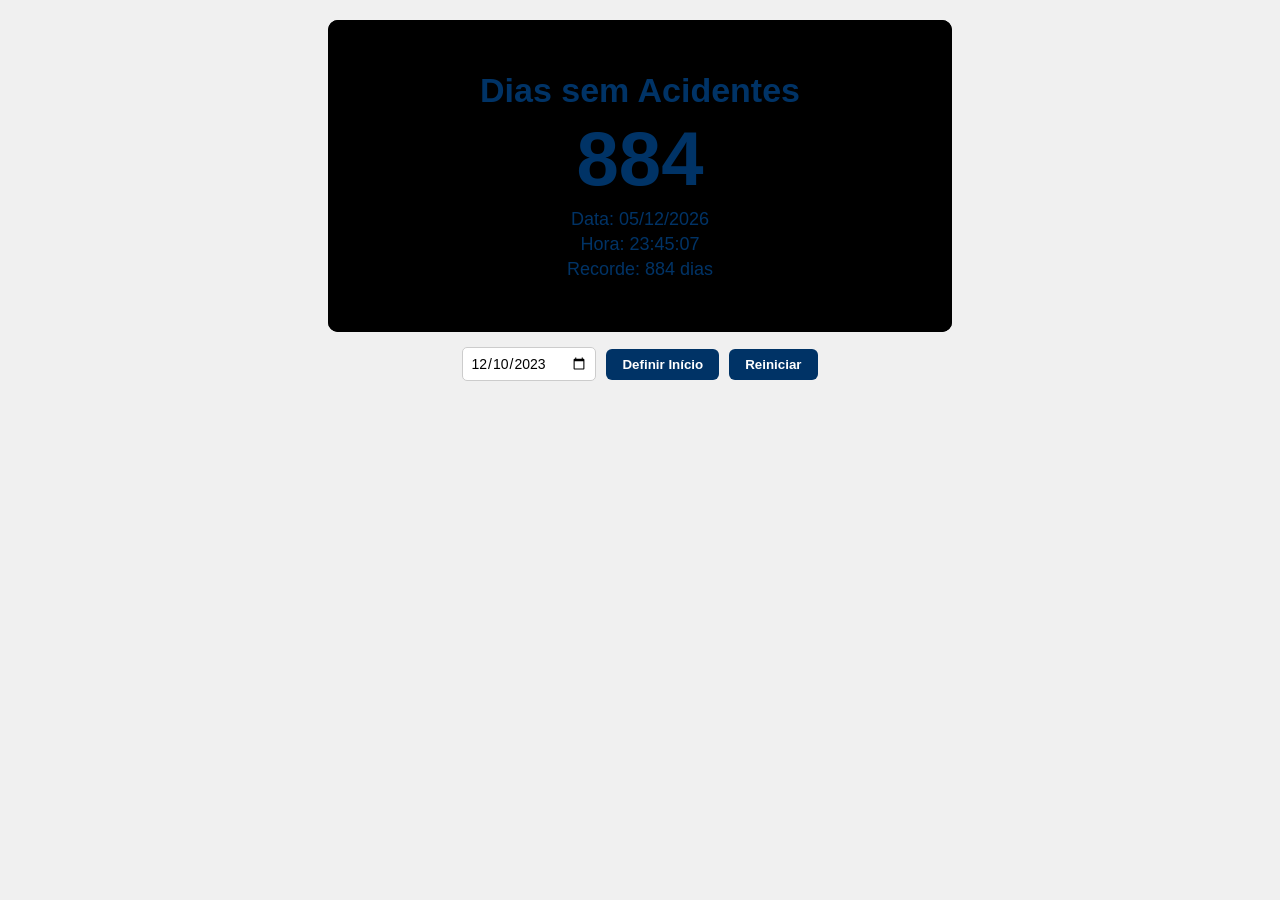
==== index.html @ 849dea81 "Update index.html" ====
<!DOCTYPE html>
<html lang="pt-BR">
<head>
<meta charset="UTF-8">
<title>Contador de Acidentes</title>

<style>

/* RESET */
*{
    margin:0;
    padding:0;
    box-sizing:border-box;
    font-family: Arial, Helvetica, sans-serif;
}

/* Corpo geral */
body{
    background:#f0f0f0;
    display:flex;
    flex-direction:column;
    align-items:center;
    padding:20px;
}

/* Área do painel (624x312) */
.painel{
    position:relative;
    width:624px;
    height:312px;
    overflow:hidden;
    border-radius:10px;
    background:black;
}

/* Vídeo */
.painel video{
    position:absolute;
    top:0;
    left:0;

    width:100%;
    height:100%;

    object-fit:contain; /* NÃO CORTA */
    background:black;
}

/* Camada escura */
.overlay{
    position:absolute;
    width:100%;
    height:100%;
    background:rgba(0,0,0,0.25); /* Leve escurecimento */
}

/* Conteúdo */
.conteudo{
    position:relative;
    z-index:2;
    width:100%;
    height:100%;
    color:#003366;

    display:flex;
    flex-direction:column;
    justify-content:center;
    align-items:center;
    text-align:center;
}

/* Título */
.titulo{
    font-size:34px;
    font-weight:bold;
}

/* Contador */
.numero{
    font-size:76px;
    font-weight:bold;
    margin:5px 0;
}

/* Infos */
.info{
    font-size:18px;
    margin:2px;
}

/* Controles fora */
.controles{
    margin-top:15px;
    display:flex;
    gap:10px;
    align-items:center;
}

/* Botões */
button{
    padding:8px 16px;
    border:none;
    border-radius:6px;
    background:#003366;
    color:white;
    font-weight:bold;
    cursor:pointer;
}

button:hover{
    background:#002244;
}

/* Input */
input[type="date"]{
    padding:7px;
    border-radius:5px;
    border:1px solid #ccc;
    font-size:14px;
}

</style>
</head>

<body>

<!-- PAINEL -->
<div class="painel">

    <video autoplay muted loop playsinline>
        <source src="video3.mp4" type="video/mp4">
    </video>

    <div class="overlay"></div>

    <div class="conteudo">

        <div class="titulo">Dias sem Acidentes</div>

        <div class="numero" id="dias">0</div>

        <div class="info" id="data"></div>
        <div class="info" id="hora"></div>
        <div class="info" id="recorde"></div>

    </div>

</div>


<!-- CONTROLES -->
<div class="controles">

    <input type="date" id="dataInicio">

    <button onclick="definirData()">
        Definir Início
    </button>

    <button onclick="reiniciar()">
        Reiniciar
    </button>

</div>


<script>

/* Data inicial */
let dataInicial = localStorage.getItem("dataInicial");

if(!dataInicial){
    dataInicial = "2023-12-10";
    localStorage.setItem("dataInicial", dataInicial);
}

document.getElementById("dataInicio").value = dataInicial;


/* Calcular dias */
function calcularDias(){

    const inicio = new Date(dataInicial + "T00:00:00-03:00");

    const agora = new Date();

    const hojeSP = new Date(
        agora.toLocaleString("pt-BR", {
            timeZone: "America/Sao_Paulo"
        })
    );

    inicio.setHours(0,0,0,0);
    hojeSP.setHours(0,0,0,0);

    const diff = hojeSP.getTime() - inicio.getTime();

    const dias = Math.floor(diff / (1000 * 60 * 60 * 24));

    document.getElementById("dias").innerText = dias;

    /* Recorde */
    let recorde = localStorage.getItem("recorde");

    if(!recorde || dias > recorde){
        recorde = dias;
        localStorage.setItem("recorde", recorde);
    }

    document.getElementById("recorde").innerText =
        "Recorde: " + recorde + " dias";
}


/* Data */
function atualizarData(){

    const hoje = new Date().toLocaleDateString("pt-BR",{
        timeZone:"America/Sao_Paulo"
    });

    document.getElementById("data").innerText =
        "Data: " + hoje;
}


/* Hora */
function atualizarHora(){

    const hora = new Date().toLocaleTimeString("pt-BR",{
        timeZone:"America/Sao_Paulo",
        hour12:false
    });

    document.getElementById("hora").innerText =
        "Hora: " + hora;
}


/* Definir data */
function definirData(){

    const nova = document.getElementById("dataInicio").value;

    if(!nova){
        alert("Selecione uma data.");
        return;
    }

    dataInicial = nova;

    localStorage.setItem("dataInicial", dataInicial);

    calcularDias();
}


/* Reiniciar */
function reiniciar(){

    if(confirm("Reiniciar para hoje?")){

        const hoje = new Date().toLocaleDateString("en-CA",{
            timeZone:"America/Sao_Paulo"
        });

        dataInicial = hoje;

        localStorage.setItem("dataInicial", dataInicial);

        document.getElementById("dataInicio").value = dataInicial;

        calcularDias();
    }
}


/* Inicialização */
calcularDias();
atualizarData();
atualizarHora();

setInterval(atualizarHora,1000);
setInterval(calcularDias,60000);

</script>

</body>
</html>
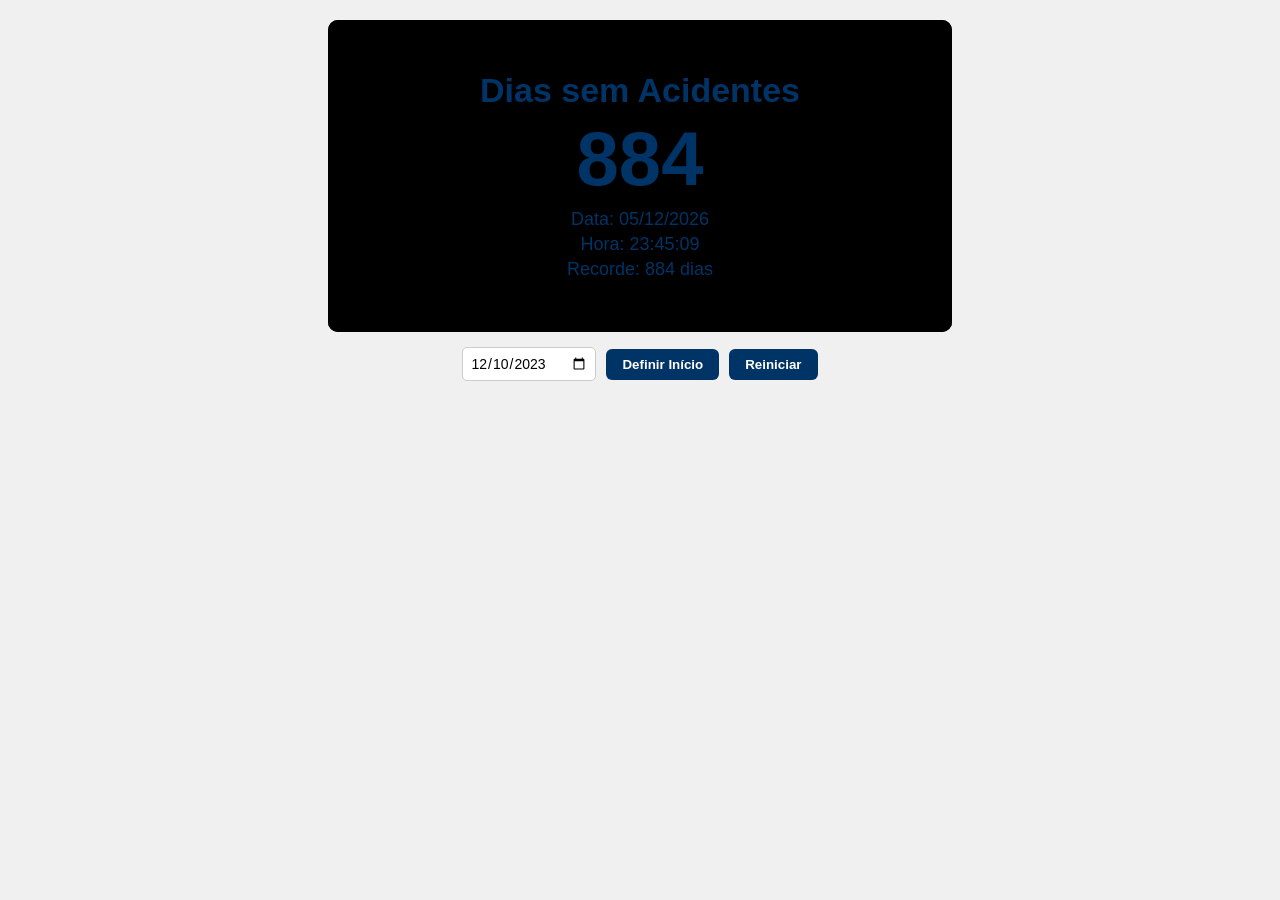
==== commit ca005775: "Update index.html" ====
--- a/index.html
+++ b/index.html
@@ -2,6 +2,8 @@
 <html lang="pt-BR">
 <head>
 <meta charset="UTF-8">
+    <meta name="viewport" content="width=624, height=312, initial-scale=1.0, maximum-scale=1.0, user-scalable=no">
+
 <title>Contador de Acidentes</title>
 
 <style>
@@ -287,3 +289,4 @@
 
 </body>
 </html>
+
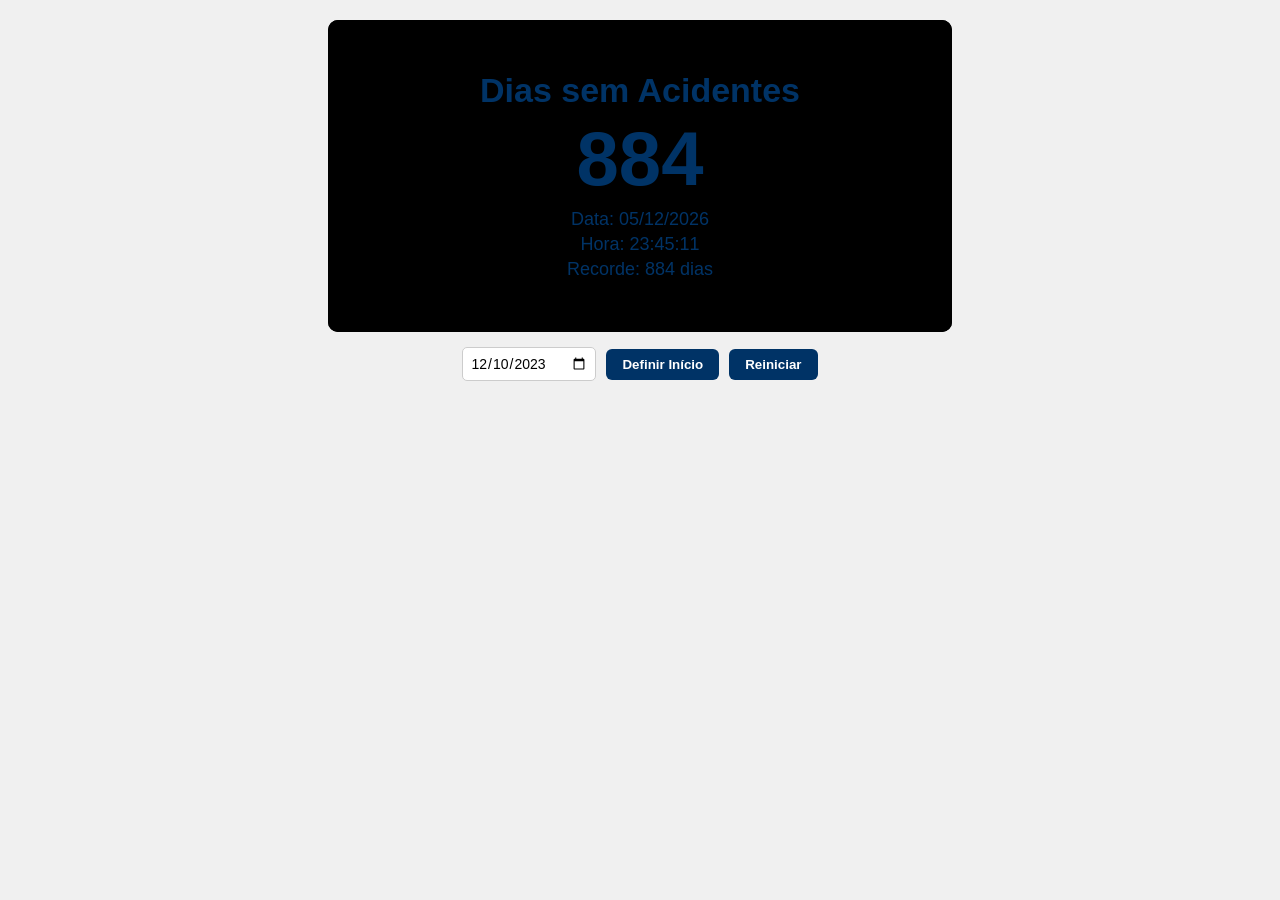
==== commit d43de302: "Update index.html" ====
--- a/index.html
+++ b/index.html
@@ -130,7 +130,7 @@
 <div class="painel">
 
     <video autoplay muted loop playsinline>
-        <source src="video3.mp4" type="video/mp4">
+        <source src="video4.mp4" type="video/mp4">
     </video>
 
     <div class="overlay"></div>
@@ -290,3 +290,4 @@
 </body>
 </html>
 
+
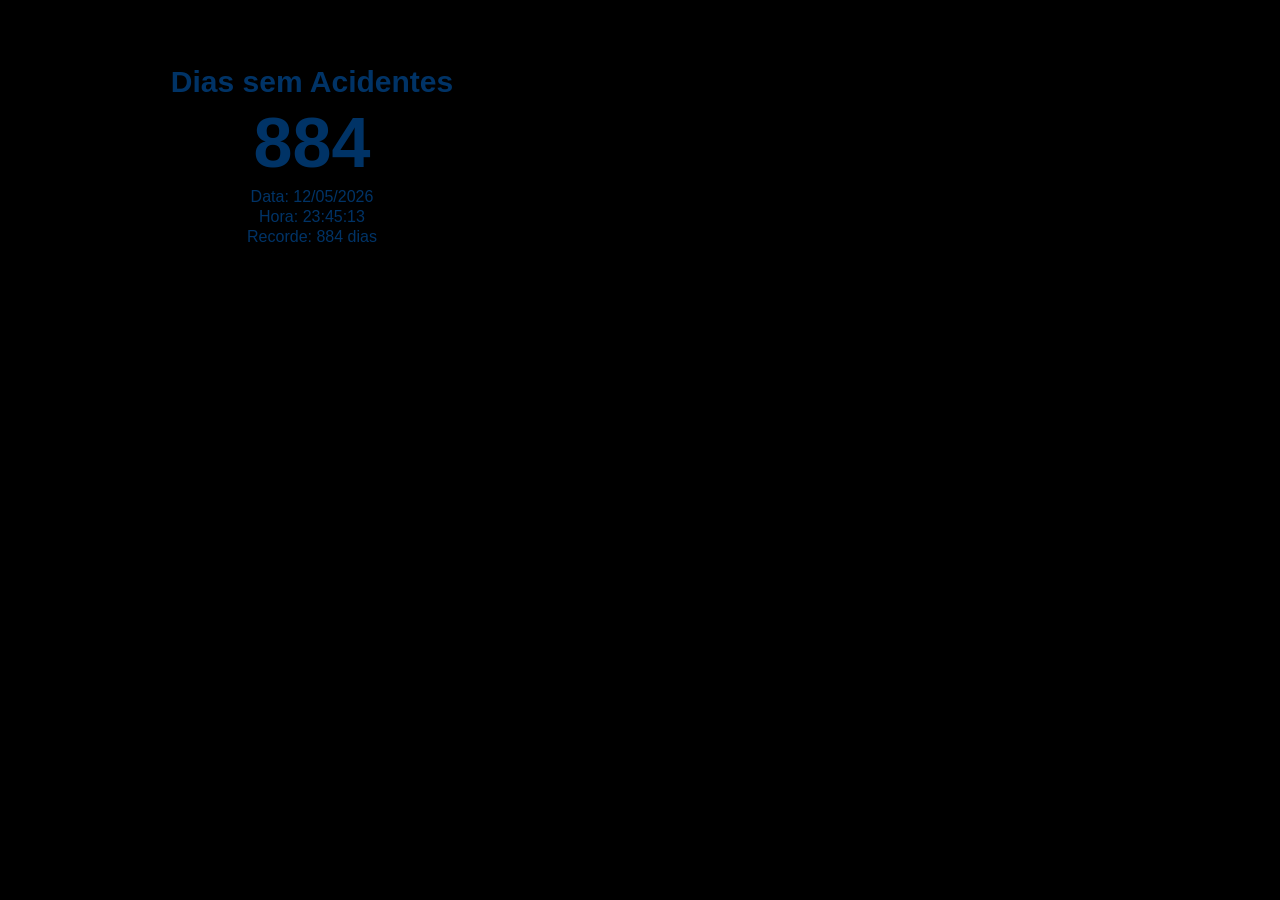
==== commit 5c22d5dd: "Update index.html" ====
--- a/index.html
+++ b/index.html
@@ -2,13 +2,15 @@
 <html lang="pt-BR">
 <head>
 <meta charset="UTF-8">
-    <meta name="viewport" content="width=624, height=312, initial-scale=1.0, maximum-scale=1.0, user-scalable=no">
-
-<title>Contador de Acidentes</title>
+
+<!-- Força resolução correta na TB10 -->
+<meta name="viewport" content="width=624, height=312, initial-scale=1.0, maximum-scale=1.0, user-scalable=no">
+
+<title>Dias sem Acidentes</title>
 
 <style>
 
-/* RESET */
+/* RESET TOTAL */
 *{
     margin:0;
     padding:0;
@@ -16,109 +18,74 @@
     font-family: Arial, Helvetica, sans-serif;
 }
 
-/* Corpo geral */
-body{
-    background:#f0f0f0;
-    display:flex;
-    flex-direction:column;
-    align-items:center;
-    padding:20px;
-}
-
-/* Área do painel (624x312) */
+html, body{
+    width:624px;
+    height:312px;
+    overflow:hidden;
+    background:black;
+}
+
+/* PAINEL */
 .painel{
     position:relative;
     width:624px;
     height:312px;
     overflow:hidden;
-    border-radius:10px;
-    background:black;
-}
-
-/* Vídeo */
-.painel video{
+}
+
+/* VIDEO */
+video{
     position:absolute;
     top:0;
     left:0;
-
     width:100%;
     height:100%;
-
-    object-fit:contain; /* NÃO CORTA */
-    background:black;
-}
-
-/* Camada escura */
+    object-fit:cover;
+}
+
+/* OVERLAY LEVE (remove se quiser) */
 .overlay{
     position:absolute;
     width:100%;
     height:100%;
-    background:rgba(0,0,0,0.25); /* Leve escurecimento */
-}
-
-/* Conteúdo */
+    background:rgba(0,0,0,0.25);
+}
+
+/* CONTEUDO */
 .conteudo{
-    position:relative;
+    position:absolute;
+    inset:0;
     z-index:2;
-    width:100%;
-    height:100%;
-    color:#003366;
 
     display:flex;
     flex-direction:column;
     justify-content:center;
     align-items:center;
     text-align:center;
-}
-
-/* Título */
+
+    color:#003366;
+}
+
+/* TEXTO */
 .titulo{
-    font-size:34px;
+    font-size:30px;
     font-weight:bold;
 }
 
-/* Contador */
 .numero{
-    font-size:76px;
+    font-size:70px;
     font-weight:bold;
-    margin:5px 0;
-}
-
-/* Infos */
+    margin:4px 0;
+}
+
 .info{
-    font-size:18px;
-    margin:2px;
-}
-
-/* Controles fora */
+    font-size:16px;
+    margin:1px 0;
+}
+
+/* CONTROLES (FORA DA TELA LED) */
 .controles{
-    margin-top:15px;
-    display:flex;
-    gap:10px;
-    align-items:center;
-}
-
-/* Botões */
-button{
-    padding:8px 16px;
-    border:none;
-    border-radius:6px;
-    background:#003366;
-    color:white;
-    font-weight:bold;
-    cursor:pointer;
-}
-
-button:hover{
-    background:#002244;
-}
-
-/* Input */
-input[type="date"]{
-    padding:7px;
-    border-radius:5px;
-    border:1px solid #ccc;
-    font-size:14px;
+    display:none; /* TB10 não usa */
 }
 
 </style>
@@ -126,11 +93,10 @@
 
 <body>
 
-<!-- PAINEL -->
 <div class="painel">
 
     <video autoplay muted loop playsinline>
-        <source src="video4.mp4" type="video/mp4">
+        <source src="fundo.mp4" type="video/mp4">
     </video>
 
     <div class="overlay"></div>
@@ -149,26 +115,9 @@
 
 </div>
 
-
-<!-- CONTROLES -->
-<div class="controles">
-
-    <input type="date" id="dataInicio">
-
-    <button onclick="definirData()">
-        Definir Início
-    </button>
-
-    <button onclick="reiniciar()">
-        Reiniciar
-    </button>
-
-</div>
-
-
 <script>
 
-/* Data inicial */
+/* DATA INICIAL */
 let dataInicial = localStorage.getItem("dataInicial");
 
 if(!dataInicial){
@@ -176,35 +125,42 @@
     localStorage.setItem("dataInicial", dataInicial);
 }
 
-document.getElementById("dataInicio").value = dataInicial;
-
-
-/* Calcular dias */
-function calcularDias(){
-
-    const inicio = new Date(dataInicial + "T00:00:00-03:00");
+/* FUNÇÃO DATA SP */
+function agoraSP(){
 
     const agora = new Date();
 
-    const hojeSP = new Date(
-        agora.toLocaleString("pt-BR", {
-            timeZone: "America/Sao_Paulo"
+    return new Date(
+        agora.toLocaleString("pt-BR",{
+            timeZone:"America/Sao_Paulo"
         })
     );
+}
+
+/* CALCULAR DIAS */
+function calcularDias(){
+
+    const inicio = new Date(dataInicial+"T00:00:00");
+
+    const hoje = agoraSP();
 
     inicio.setHours(0,0,0,0);
-    hojeSP.setHours(0,0,0,0);
-
-    const diff = hojeSP.getTime() - inicio.getTime();
-
-    const dias = Math.floor(diff / (1000 * 60 * 60 * 24));
+    hoje.setHours(0,0,0,0);
+
+    const diff = hoje.getTime() - inicio.getTime();
+
+    const dias = Math.max(0, Math.floor(diff / 86400000));
 
     document.getElementById("dias").innerText = dias;
 
-    /* Recorde */
+    /* RECORDE */
     let recorde = localStorage.getItem("recorde");
 
-    if(!recorde || dias > recorde){
+    if(!recorde){
+        recorde = dias;
+    }
+
+    if(dias > recorde){
         recorde = dias;
         localStorage.setItem("recorde", recorde);
     }
@@ -213,24 +169,23 @@
         "Recorde: " + recorde + " dias";
 }
 
-
-/* Data */
+/* DATA */
 function atualizarData(){
 
-    const hoje = new Date().toLocaleDateString("pt-BR",{
-        timeZone:"America/Sao_Paulo"
-    });
+    const hoje = agoraSP();
+
+    const data = hoje.toLocaleDateString("pt-BR");
 
     document.getElementById("data").innerText =
-        "Data: " + hoje;
-}
-
-
-/* Hora */
+        "Data: " + data;
+}
+
+/* HORA */
 function atualizarHora(){
 
-    const hora = new Date().toLocaleTimeString("pt-BR",{
-        timeZone:"America/Sao_Paulo",
+    const hoje = agoraSP();
+
+    const hora = hoje.toLocaleTimeString("pt-BR",{
         hour12:false
     });
 
@@ -238,56 +193,20 @@
         "Hora: " + hora;
 }
 
-
-/* Definir data */
-function definirData(){
-
-    const nova = document.getElementById("dataInicio").value;
-
-    if(!nova){
-        alert("Selecione uma data.");
-        return;
-    }
-
-    dataInicial = nova;
-
-    localStorage.setItem("dataInicial", dataInicial);
+/* INICIAL */
+function iniciar(){
 
     calcularDias();
-}
-
-
-/* Reiniciar */
-function reiniciar(){
-
-    if(confirm("Reiniciar para hoje?")){
-
-        const hoje = new Date().toLocaleDateString("en-CA",{
-            timeZone:"America/Sao_Paulo"
-        });
-
-        dataInicial = hoje;
-
-        localStorage.setItem("dataInicial", dataInicial);
-
-        document.getElementById("dataInicio").value = dataInicial;
-
-        calcularDias();
-    }
-}
-
-
-/* Inicialização */
-calcularDias();
-atualizarData();
-atualizarHora();
-
-setInterval(atualizarHora,1000);
-setInterval(calcularDias,60000);
+    atualizarData();
+    atualizarHora();
+
+    setInterval(atualizarHora,1000);
+    setInterval(calcularDias,60000);
+}
+
+iniciar();
 
 </script>
 
 </body>
 </html>
-
-
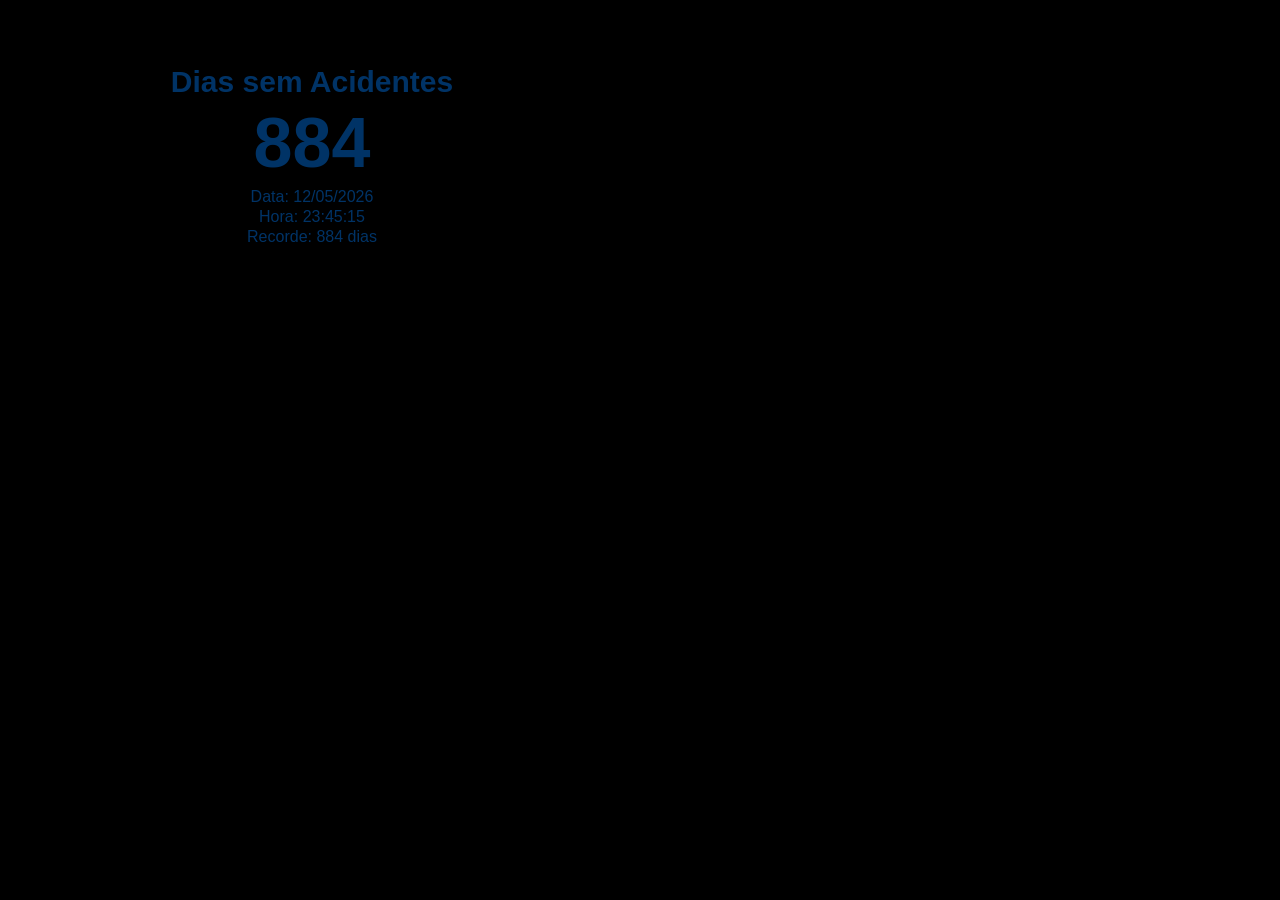
==== commit 8ecb524e: "Update index.html" ====
--- a/index.html
+++ b/index.html
@@ -96,7 +96,7 @@
 <div class="painel">
 
     <video autoplay muted loop playsinline>
-        <source src="fundo.mp4" type="video/mp4">
+        <source src="video4.mp4" type="video/mp4">
     </video>
 
     <div class="overlay"></div>
@@ -210,3 +210,4 @@
 
 </body>
 </html>
+
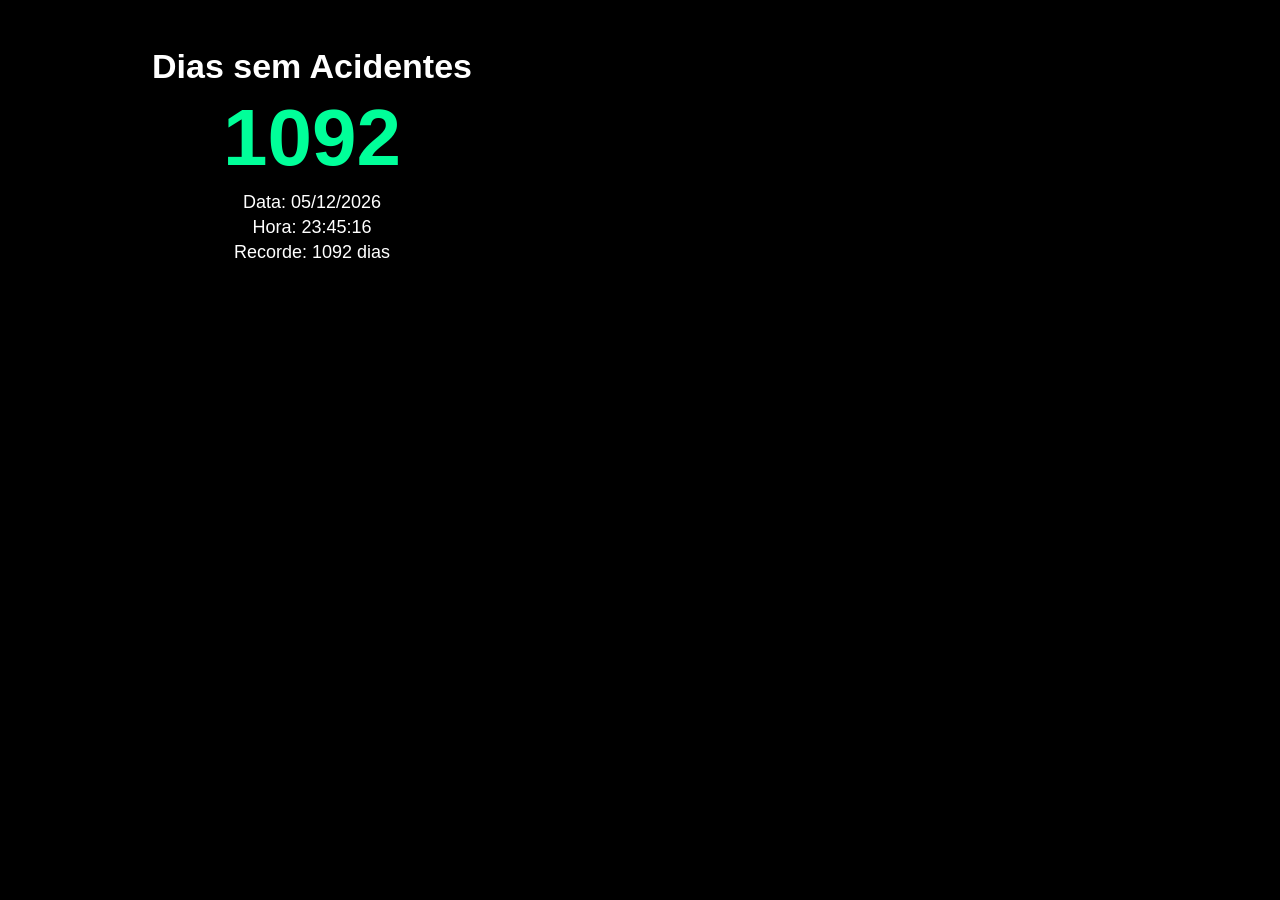
==== commit 223f31ba: "Update index.html" ====
--- a/index.html
+++ b/index.html
@@ -2,165 +2,177 @@
 <html lang="pt-BR">
 <head>
 <meta charset="UTF-8">
-
-<!-- Força resolução correta na TB10 -->
-<meta name="viewport" content="width=624, height=312, initial-scale=1.0, maximum-scale=1.0, user-scalable=no">
-
-<title>Dias sem Acidentes</title>
+<title>Contador de Dias</title>
 
 <style>
-
-/* RESET TOTAL */
-*{
-    margin:0;
-    padding:0;
-    box-sizing:border-box;
-    font-family: Arial, Helvetica, sans-serif;
-}
-
-html, body{
-    width:624px;
-    height:312px;
-    overflow:hidden;
-    background:black;
-}
-
-/* PAINEL */
-.painel{
-    position:relative;
-    width:624px;
-    height:312px;
-    overflow:hidden;
-}
-
-/* VIDEO */
-video{
-    position:absolute;
-    top:0;
-    left:0;
-    width:100%;
-    height:100%;
-    object-fit:cover;
-}
-
-/* OVERLAY LEVE (remove se quiser) */
-.overlay{
-    position:absolute;
-    width:100%;
-    height:100%;
-    background:rgba(0,0,0,0.25);
-}
-
-/* CONTEUDO */
-.conteudo{
-    position:absolute;
-    inset:0;
-    z-index:2;
-
-    display:flex;
-    flex-direction:column;
-    justify-content:center;
-    align-items:center;
-    text-align:center;
-
-    color:#003366;
-}
-
-/* TEXTO */
-.titulo{
-    font-size:30px;
-    font-weight:bold;
-}
-
-.numero{
-    font-size:70px;
-    font-weight:bold;
-    margin:4px 0;
-}
-
-.info{
-    font-size:16px;
-    margin:1px 0;
-}
-
-/* CONTROLES (FORA DA TELA LED) */
-.controles{
-    display:none; /* TB10 não usa */
-}
-
+/* Reset */
+* {
+    margin: 0;
+    padding: 0;
+    box-sizing: border-box;
+    font-family: Arial, sans-serif;
+}
+
+/* Área principal */
+body {
+    width: 624px;
+    height: 312px;
+    overflow: hidden;
+    background: black;
+}
+
+/* Container */
+.container {
+    position: relative;
+    width: 624px;
+    height: 312px;
+}
+
+/* Vídeo */
+video {
+    position: absolute;
+    width: 100%;
+    height: 100%;
+    object-fit: cover;
+}
+
+/* Camada escura */
+.overlay {
+    position: absolute;
+    width: 100%;
+    height: 100%;
+    background: rgba(0,0,0,0.45);
+}
+
+/* Conteúdo */
+.content {
+    position: relative;
+    z-index: 2;
+    color: white;
+    width: 100%;
+    height: 100%;
+
+    display: flex;
+    flex-direction: column;
+    justify-content: center;
+    align-items: center;
+    text-align: center;
+}
+
+/* Título */
+.title {
+    font-size: 34px;
+    font-weight: bold;
+    margin-bottom: 6px;
+}
+
+/* Número */
+.counter {
+    font-size: 80px;
+    font-weight: bold;
+    color: #00ff99;
+    margin-bottom: 6px;
+}
+
+/* Informações */
+.info {
+    font-size: 18px;
+    margin: 2px 0;
+}
+
+/* Área dos botões (OCULTA NO PAINEL) */
+.buttons {
+    display: none;
+}
+
+/* Botões (mantidos para uso no PC) */
+button {
+    padding: 5px 12px;
+    border: none;
+    border-radius: 5px;
+    background: #00ff99;
+    color: black;
+    font-weight: bold;
+    cursor: pointer;
+    font-size: 12px;
+}
+
+input[type="date"] {
+    padding: 4px;
+    border-radius: 5px;
+    border: none;
+    font-size: 12px;
+}
 </style>
 </head>
 
 <body>
 
-<div class="painel">
-
-    <video autoplay muted loop playsinline>
+<div class="container">
+
+    <!-- Vídeo -->
+    <video autoplay muted loop>
         <source src="video4.mp4" type="video/mp4">
     </video>
 
+    <!-- Escurecer fundo -->
     <div class="overlay"></div>
 
-    <div class="conteudo">
-
-        <div class="titulo">Dias sem Acidentes</div>
-
-        <div class="numero" id="dias">0</div>
+    <!-- Conteúdo -->
+    <div class="content">
+
+        <div class="title">Dias sem Acidentes</div>
+
+        <div class="counter" id="dias">0</div>
 
         <div class="info" id="data"></div>
         <div class="info" id="hora"></div>
         <div class="info" id="recorde"></div>
 
+        <!-- Botões ocultos -->
+        <div class="buttons">
+
+            <input type="date" id="dataInicio">
+
+            <button onclick="definirData()">Definir Início</button>
+
+            <button onclick="reiniciar()">Reiniciar</button>
+
+        </div>
+
     </div>
 
 </div>
 
 <script>
 
-/* DATA INICIAL */
+// Data padrão
 let dataInicial = localStorage.getItem("dataInicial");
 
-if(!dataInicial){
+if (!dataInicial) {
     dataInicial = "2023-12-10";
     localStorage.setItem("dataInicial", dataInicial);
 }
 
-/* FUNÇÃO DATA SP */
-function agoraSP(){
-
-    const agora = new Date();
-
-    return new Date(
-        agora.toLocaleString("pt-BR",{
-            timeZone:"America/Sao_Paulo"
-        })
-    );
-}
-
-/* CALCULAR DIAS */
-function calcularDias(){
-
-    const inicio = new Date(dataInicial+"T00:00:00");
-
-    const hoje = agoraSP();
+document.getElementById("dataInicio").value = dataInicial;
+
+// Calcular dias
+function calcularDias() {
+
+    const inicio = new Date(dataInicial);
+    const hoje = new Date();
 
     inicio.setHours(0,0,0,0);
     hoje.setHours(0,0,0,0);
 
-    const diff = hoje.getTime() - inicio.getTime();
-
-    const dias = Math.max(0, Math.floor(diff / 86400000));
+    const diff = hoje - inicio;
+    const dias = Math.floor(diff / 86400000);
 
     document.getElementById("dias").innerText = dias;
 
-    /* RECORDE */
     let recorde = localStorage.getItem("recorde");
 
-    if(!recorde){
-        recorde = dias;
-    }
-
-    if(dias > recorde){
+    if (!recorde || dias > recorde) {
         recorde = dias;
         localStorage.setItem("recorde", recorde);
     }
@@ -169,45 +181,73 @@
         "Recorde: " + recorde + " dias";
 }
 
-/* DATA */
-function atualizarData(){
-
-    const hoje = agoraSP();
-
-    const data = hoje.toLocaleDateString("pt-BR");
+// Atualizar data
+function atualizarData() {
+
+    const hoje = new Date();
+
+    const data = hoje.toLocaleDateString("pt-BR", {
+        timeZone: "America/Sao_Paulo"
+    });
 
     document.getElementById("data").innerText =
         "Data: " + data;
 }
 
-/* HORA */
-function atualizarHora(){
-
-    const hoje = agoraSP();
-
-    const hora = hoje.toLocaleTimeString("pt-BR",{
-        hour12:false
+// Atualizar hora
+function atualizarHora() {
+
+    const agora = new Date();
+
+    const hora = agora.toLocaleTimeString("pt-BR", {
+        timeZone: "America/Sao_Paulo"
     });
 
     document.getElementById("hora").innerText =
         "Hora: " + hora;
 }
 
-/* INICIAL */
-function iniciar(){
+// Definir data
+function definirData() {
+
+    const novaData = document.getElementById("dataInicio").value;
+
+    if (!novaData) return;
+
+    dataInicial = novaData;
+
+    localStorage.setItem("dataInicial", dataInicial);
 
     calcularDias();
-    atualizarData();
-    atualizarHora();
-
-    setInterval(atualizarHora,1000);
-    setInterval(calcularDias,60000);
-}
-
-iniciar();
+}
+
+// Reiniciar
+function reiniciar() {
+
+    const hoje = new Date();
+
+    const ano = hoje.getFullYear();
+    const mes = String(hoje.getMonth()+1).padStart(2,"0");
+    const dia = String(hoje.getDate()).padStart(2,"0");
+
+    dataInicial = `${ano}-${mes}-${dia}`;
+
+    localStorage.setItem("dataInicial", dataInicial);
+
+    document.getElementById("dataInicio").value = dataInicial;
+
+    calcularDias();
+}
+
+// Inicialização
+calcularDias();
+atualizarData();
+atualizarHora();
+
+setInterval(atualizarHora, 1000);
+setInterval(calcularDias, 60000);
 
 </script>
 
 </body>
 </html>
-
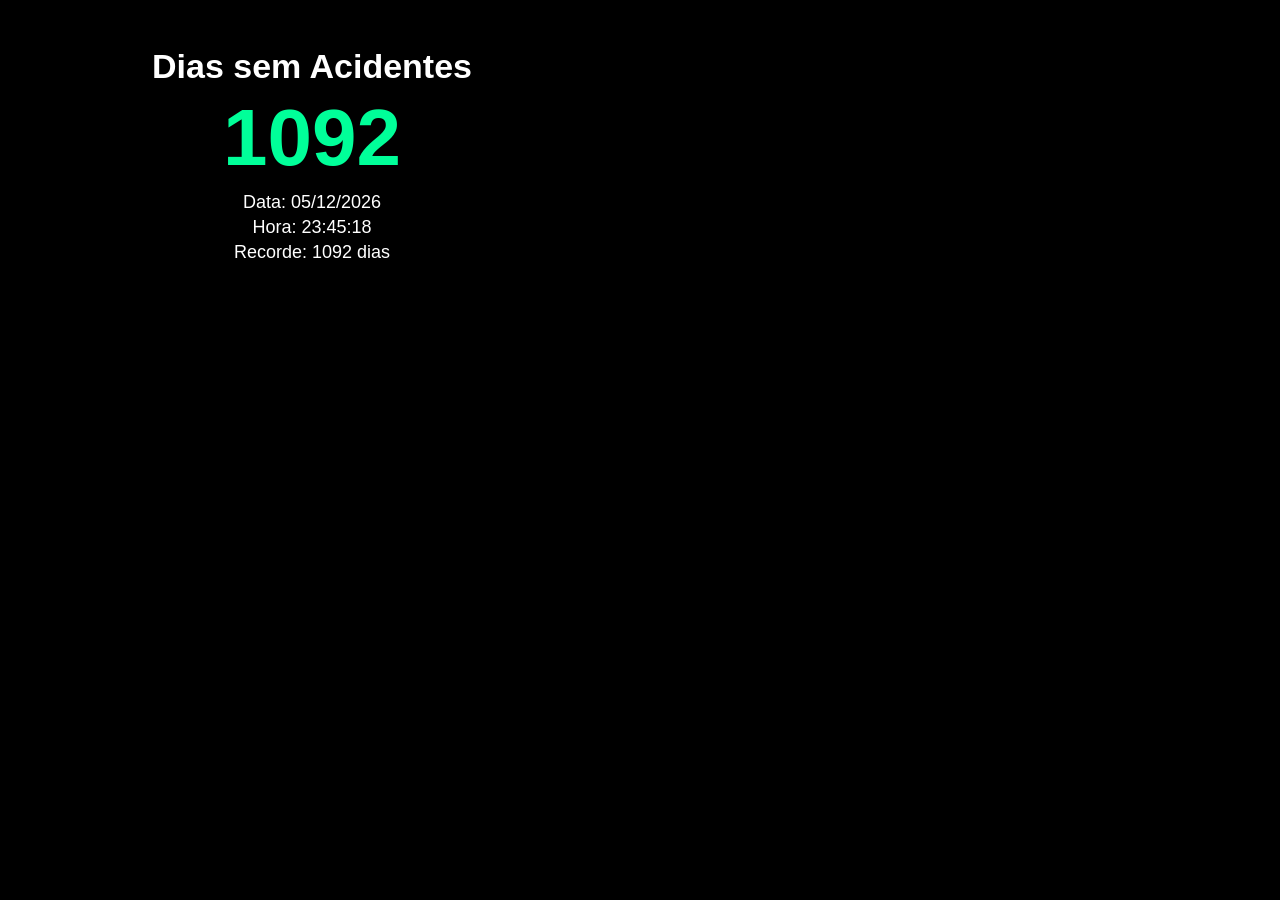
==== commit c0f5a609: "Update index.html" ====
--- a/index.html
+++ b/index.html
@@ -23,7 +23,7 @@
 
 /* Container */
 .container {
-    position: relative;
+    position: absolute;
     width: 624px;
     height: 312px;
 }
@@ -251,3 +251,4 @@
 
 </body>
 </html>
+
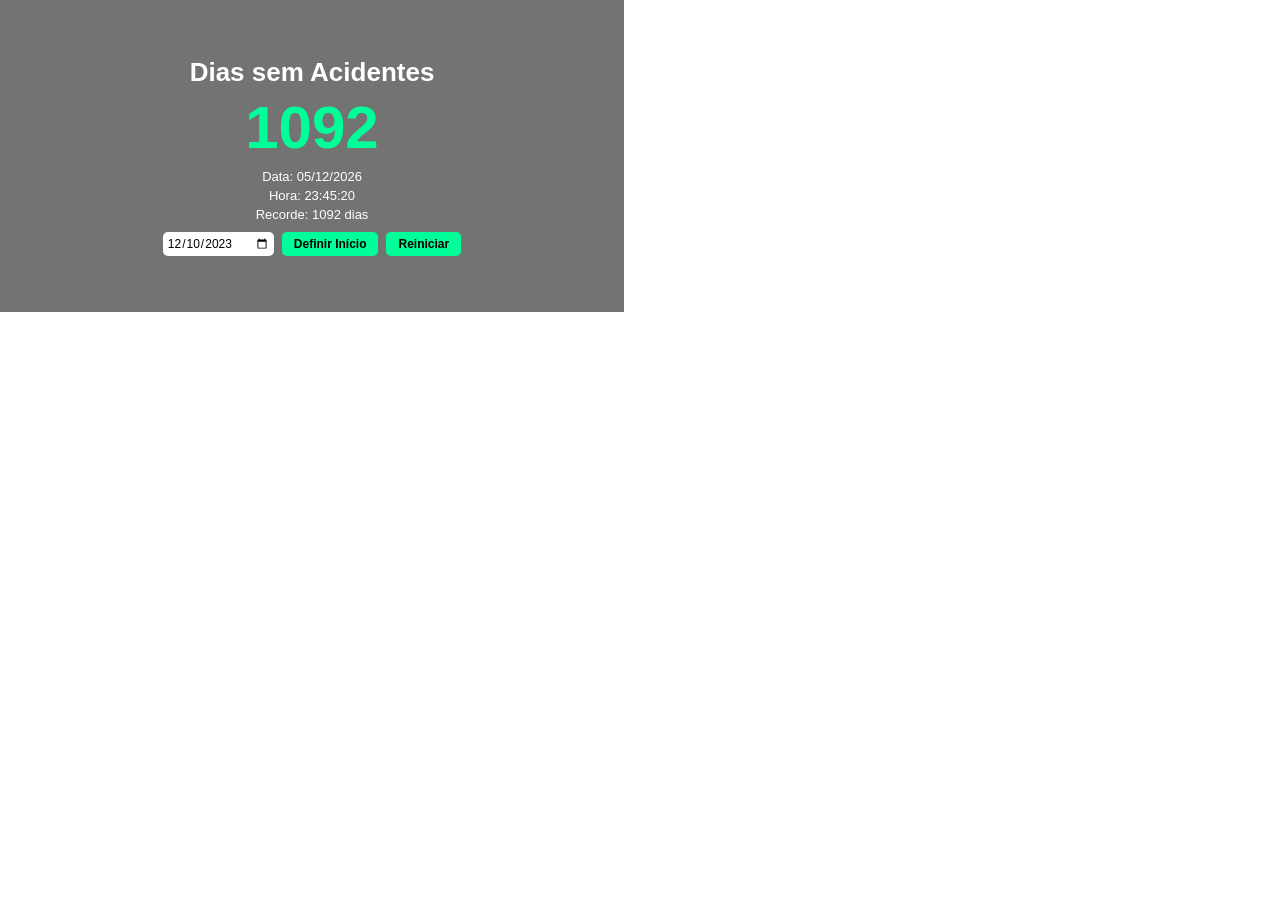
==== commit 05a5901e: "Update index.html" ====
--- a/index.html
+++ b/index.html
@@ -18,12 +18,11 @@
     width: 624px;
     height: 312px;
     overflow: hidden;
-    background: black;
 }
 
 /* Container */
 .container {
-    position: absolute;
+    position: relative;
     width: 624px;
     height: 312px;
 }
@@ -41,7 +40,7 @@
     position: absolute;
     width: 100%;
     height: 100%;
-    background: rgba(0,0,0,0.45);
+    background: rgba(0,0,0,0.55);
 }
 
 /* Conteúdo */
@@ -61,31 +60,33 @@
 
 /* Título */
 .title {
-    font-size: 34px;
+    font-size: 26px;
     font-weight: bold;
-    margin-bottom: 6px;
+    margin-bottom: 5px;
 }
 
 /* Número */
 .counter {
-    font-size: 80px;
+    font-size: 60px;
     font-weight: bold;
     color: #00ff99;
-    margin-bottom: 6px;
+    margin-bottom: 5px;
 }
 
 /* Informações */
 .info {
-    font-size: 18px;
+    font-size: 13px;
     margin: 2px 0;
 }
 
-/* Área dos botões (OCULTA NO PAINEL) */
+/* Área dos botões */
 .buttons {
-    display: none;
-}
-
-/* Botões (mantidos para uso no PC) */
+    display: flex;
+    gap: 8px;
+    margin-top: 8px;
+}
+
+/* Botões */
 button {
     padding: 5px 12px;
     border: none;
@@ -97,6 +98,11 @@
     font-size: 12px;
 }
 
+button:hover {
+    background: #00cc7a;
+}
+
+/* Input data */
 input[type="date"] {
     padding: 4px;
     border-radius: 5px;
@@ -129,14 +135,18 @@
         <div class="info" id="hora"></div>
         <div class="info" id="recorde"></div>
 
-        <!-- Botões ocultos -->
+        <!-- Área de botões -->
         <div class="buttons">
 
             <input type="date" id="dataInicio">
 
-            <button onclick="definirData()">Definir Início</button>
-
-            <button onclick="reiniciar()">Reiniciar</button>
+            <button onclick="definirData()">
+                Definir Início
+            </button>
+
+            <button onclick="reiniciar()">
+                Reiniciar
+            </button>
 
         </div>
 
@@ -154,6 +164,7 @@
     localStorage.setItem("dataInicial", dataInicial);
 }
 
+// Coloca a data no input
 document.getElementById("dataInicio").value = dataInicial;
 
 // Calcular dias
@@ -166,10 +177,11 @@
     hoje.setHours(0,0,0,0);
 
     const diff = hoje - inicio;
-    const dias = Math.floor(diff / 86400000);
+    const dias = Math.floor(diff / (1000 * 60 * 60 * 24));
 
     document.getElementById("dias").innerText = dias;
 
+    // Recorde
     let recorde = localStorage.getItem("recorde");
 
     if (!recorde || dias > recorde) {
@@ -207,12 +219,15 @@
         "Hora: " + hora;
 }
 
-// Definir data
+// Definir data manual
 function definirData() {
 
     const novaData = document.getElementById("dataInicio").value;
 
-    if (!novaData) return;
+    if (!novaData) {
+        alert("Selecione uma data.");
+        return;
+    }
 
     dataInicial = novaData;
 
@@ -221,22 +236,25 @@
     calcularDias();
 }
 
-// Reiniciar
+// Reiniciar = hoje
 function reiniciar() {
 
-    const hoje = new Date();
-
-    const ano = hoje.getFullYear();
-    const mes = String(hoje.getMonth()+1).padStart(2,"0");
-    const dia = String(hoje.getDate()).padStart(2,"0");
-
-    dataInicial = `${ano}-${mes}-${dia}`;
-
-    localStorage.setItem("dataInicial", dataInicial);
-
-    document.getElementById("dataInicio").value = dataInicial;
-
-    calcularDias();
+    if (confirm("Deseja reiniciar para hoje?")) {
+
+        const hoje = new Date();
+
+        const ano = hoje.getFullYear();
+        const mes = String(hoje.getMonth()+1).padStart(2,"0");
+        const dia = String(hoje.getDate()).padStart(2,"0");
+
+        dataInicial = `${ano}-${mes}-${dia}`;
+
+        localStorage.setItem("dataInicial", dataInicial);
+
+        document.getElementById("dataInicio").value = dataInicial;
+
+        calcularDias();
+    }
 }
 
 // Inicialização
@@ -251,4 +269,3 @@
 
 </body>
 </html>
-
